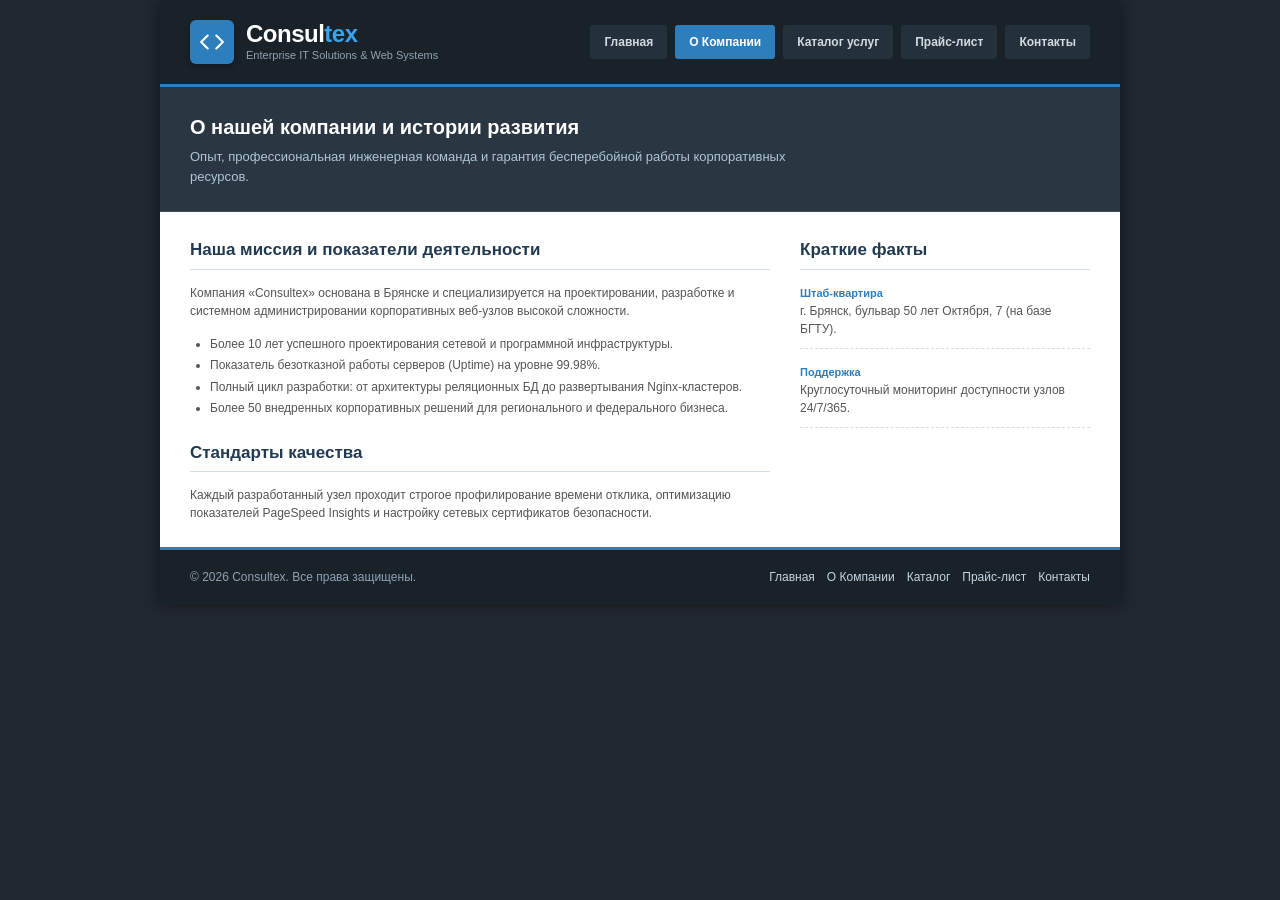
==== about.html @ 3c981e3c "first commit" ====
<!DOCTYPE html>
<html lang="ru">
<head>
  <meta charset="UTF-8">
  <title>Consultex | О Компании</title>
  <link rel="stylesheet" href="style.css">
</head>
<body>
<div id="main">
  <header id="header">
    <div class="header-row">
      <a href="index.html" class="logo-box">
        <div class="logo-icon">
          <svg viewBox="0 0 24 24">
            <polyline points="16 18 22 12 16 6"></polyline>
            <polyline points="8 6 2 12 8 18"></polyline>
          </svg>
        </div>
        <div class="logo-text">
          <h1>Consul<span>tex</span></h1>
          <p>Enterprise IT Solutions & Web Systems</p>
        </div>
      </a>
      <nav>
        <ul class="nav">
          <li><a href="index.html">Главная</a></li>
          <li><a href="about.html" class="current">О Компании</a></li>
          <li><a href="catalog.html">Каталог услуг</a></li>
          <li><a href="price.html">Прайс-лист</a></li>
          <li><a href="contacts.html">Контакты</a></li>
        </ul>
      </nav>
    </div>
  </header>

  <section class="promo-bar">
    <div>
      <h2>О нашей компании и истории развития</h2>
      <p>Опыт, профессиональная инженерная команда и гарантия бесперебойной работы корпоративных ресурсов.</p>
    </div>
  </section>

  <main class="content-wrap">
    <section class="main-col">
      <h2>Наша миссия и показатели деятельности</h2>
      <p style="margin-bottom: 14px;">
        Компания «Consultex» основана в Брянске и специализируется на проектировании, 
        разработке и системном администрировании корпоративных веб-узлов высокой сложности.
      </p>
      <ul style="margin: 0 0 20px 20px; line-height: 1.8;">
        <li>Более 10 лет успешного проектирования сетевой и программной инфраструктуры.</li>
        <li>Показатель безотказной работы серверов (Uptime) на уровне 99.98%.</li>
        <li>Полный цикл разработки: от архитектуры реляционных БД до развертывания Nginx-кластеров.</li>
        <li>Более 50 внедренных корпоративных решений для регионального и федерального бизнеса.</li>
      </ul>
      <h2>Стандарты качества</h2>
      <p>
        Каждый разработанный узел проходит строгое профилирование времени отклика, оптимизацию 
        показателей PageSpeed Insights и настройку сетевых сертификатов безопасности.
      </p>
    </section>

    <aside class="side-col">
      <h2>Краткие факты</h2>
      <ul class="news-list">
        <li>
          <span class="news-date">Штаб-квартира</span>
          <p>г. Брянск, бульвар 50 лет Октября, 7 (на базе БГТУ).</p>
        </li>
        <li>
          <span class="news-date">Поддержка</span>
          <p>Круглосуточный мониторинг доступности узлов 24/7/365.</p>
        </li>
      </ul>
    </aside>
  </main>

  <footer id="footer">
    <p>© 2026 Consultex. Все права защищены.</p>
    <ul>
      <li><a href="index.html">Главная</a></li>
      <li><a href="about.html">О Компании</a></li>
      <li><a href="catalog.html">Каталог</a></li>
      <li><a href="price.html">Прайс-лист</a></li>
      <li><a href="contacts.html">Контакты</a></li>
    </ul>
  </footer>
</div>
</body>
</html>
---- style.css ----
* {
  margin: 0;
  padding: 0;
  box-sizing: border-box;
}

body {
  font-family: Arial, Helvetica, sans-serif;
  font-size: 12px;
  line-height: 1.5;
  color: #555555;
  background-color: #21282e;
}

a {
  color: #1e70ab;
  text-decoration: underline;
}

a:hover {
  text-decoration: none;
}

#main {
  width: 960px;
  margin: 0 auto;
  background: #ffffff;
  box-shadow: 0 0 15px rgba(0, 0, 0, 0.5);
}

/* Шапка сайта */
#header {
  background: #1a2229;
  border-bottom: 3px solid #2d7ebc;
  padding: 20px 30px;
}

.header-row {
  display: flex;
  justify-content: space-between;
  align-items: center;
}

/* Логотип с графической эмблемой */
.logo-box {
  display: flex;
  align-items: center;
  gap: 12px;
  text-decoration: none;
}

.logo-icon {
  width: 44px;
  height: 44px;
  background: #2d7ebc;
  border-radius: 6px;
  display: flex;
  align-items: center;
  justify-content: center;
  box-shadow: 0 2px 6px rgba(0, 0, 0, 0.35);
  flex-shrink: 0;
}

.logo-icon svg {
  width: 26px;
  height: 26px;
  stroke: #ffffff;
  stroke-width: 2;
  fill: none;
  stroke-linecap: round;
  stroke-linejoin: round;
}

.logo-text h1 {
  font-size: 24px;
  line-height: 1.1;
  color: #ffffff;
  letter-spacing: -0.5px;
}

.logo-text h1 span {
  color: #38a3eb;
}

.logo-text p {
  color: #8da2b4;
  font-size: 11px;
}

/* Навигация */
.nav {
  display: flex;
  list-style: none;
  gap: 8px;
}

.nav li a {
  display: block;
  padding: 8px 14px;
  color: #d1dbe3;
  text-decoration: none;
  font-weight: bold;
  font-size: 12px;
  border-radius: 3px;
  background: #24303a;
  transition: background 0.2s;
}

.nav li a:hover,
.nav li a.current {
  background: #2d7ebc;
  color: #ffffff;
}

/* Рекламное обращение / Баннер */
.promo-bar {
  background: #2a3742;
  color: #ffffff;
  padding: 25px 30px;
  display: flex;
  justify-content: space-between;
  align-items: center;
  border-bottom: 1px solid #3c4c5a;
}

.promo-bar h2 {
  font-size: 20px;
  color: #ffffff;
  margin-bottom: 5px;
}

.promo-bar p {
  color: #b0c4d4;
  max-width: 650px;
  font-size: 13px;
}

/* Верхние 3 блока */
.top-blocks {
  display: grid;
  grid-template-columns: repeat(3, 1fr);
  background: #eef3f7;
  border-bottom: 1px solid #dbe3ea;
}

.t-col {
  padding: 20px 25px;
  border-right: 1px solid #dbe3ea;
}

.t-col:last-child {
  border-right: none;
}

.t-col h3 {
  font-size: 15px;
  color: #1f364d;
  margin-bottom: 8px;
  border-bottom: 2px solid #2d7ebc;
  padding-bottom: 4px;
}

/* Контентная сетка */
.content-wrap {
  padding: 25px 30px;
  display: grid;
  grid-template-columns: 2fr 1fr;
  gap: 30px;
}

.main-col h2,
.side-col h2 {
  font-size: 17px;
  color: #223b52;
  margin-bottom: 14px;
  border-bottom: 1px solid #d3dfe9;
  padding-bottom: 6px;
}

/* Новости */
.news-list {
  list-style: none;
}

.news-list li {
  margin-bottom: 14px;
  padding-bottom: 10px;
  border-bottom: 1px dashed #d5dee5;
}

.news-date {
  font-weight: bold;
  color: #2d7ebc;
  font-size: 11px;
}

/* Карточки каталога с фото */
.catalog-cards {
  display: grid;
  grid-template-columns: 1fr 1fr;
  gap: 20px;
  margin-top: 15px;
}

.c-item {
  border: 1px solid #dbe3ea;
  padding: 14px;
  background: #fbfcfd;
  border-radius: 4px;
}

.c-item img {
  width: 100%;
  height: 140px;
  object-fit: cover;
  border-radius: 3px;
  margin-bottom: 10px;
  border: 1px solid #d3dfe9;
  display: block;
}

.c-item h4 {
  font-size: 14px;
  color: #1f364d;
  margin-bottom: 6px;
}

.c-item ul {
  margin: 6px 0 0 18px;
  line-height: 1.6;
}

/* Цветная таблица прайс-листа */
.price-table {
  width: 100%;
  border-collapse: collapse;
  margin-top: 15px;
  font-size: 12px;
}

.price-table th,
.price-table td {
  border: 1px solid #c9d7e1;
  padding: 10px 14px;
  text-align: left;
}

.price-table th {
  background: #2c3e50;
  color: #ffffff;
}

.price-table .cat-row {
  background: #d9eaf7;
  font-weight: bold;
  color: #1b4467;
}

.price-table .special-row {
  background: #fff6d6;
  font-weight: 600;
}

/* Контейнер интерактивной карты */
.map-box {
  margin-top: 15px;
  border: 2px solid #c9d7e1;
  border-radius: 4px;
  overflow: hidden;
  height: 280px;
}

/* Подвал */
#footer {
  background: #1a2229;
  color: #8da2b4;
  padding: 18px 30px;
  border-top: 3px solid #2d7ebc;
  display: flex;
  justify-content: space-between;
  align-items: center;
}

#footer ul {
  display: flex;
  list-style: none;
  gap: 12px;
}

#footer a {
  color: #c4d5e2;
  text-decoration: none;
}

#footer a:hover {
  text-decoration: underline;
}
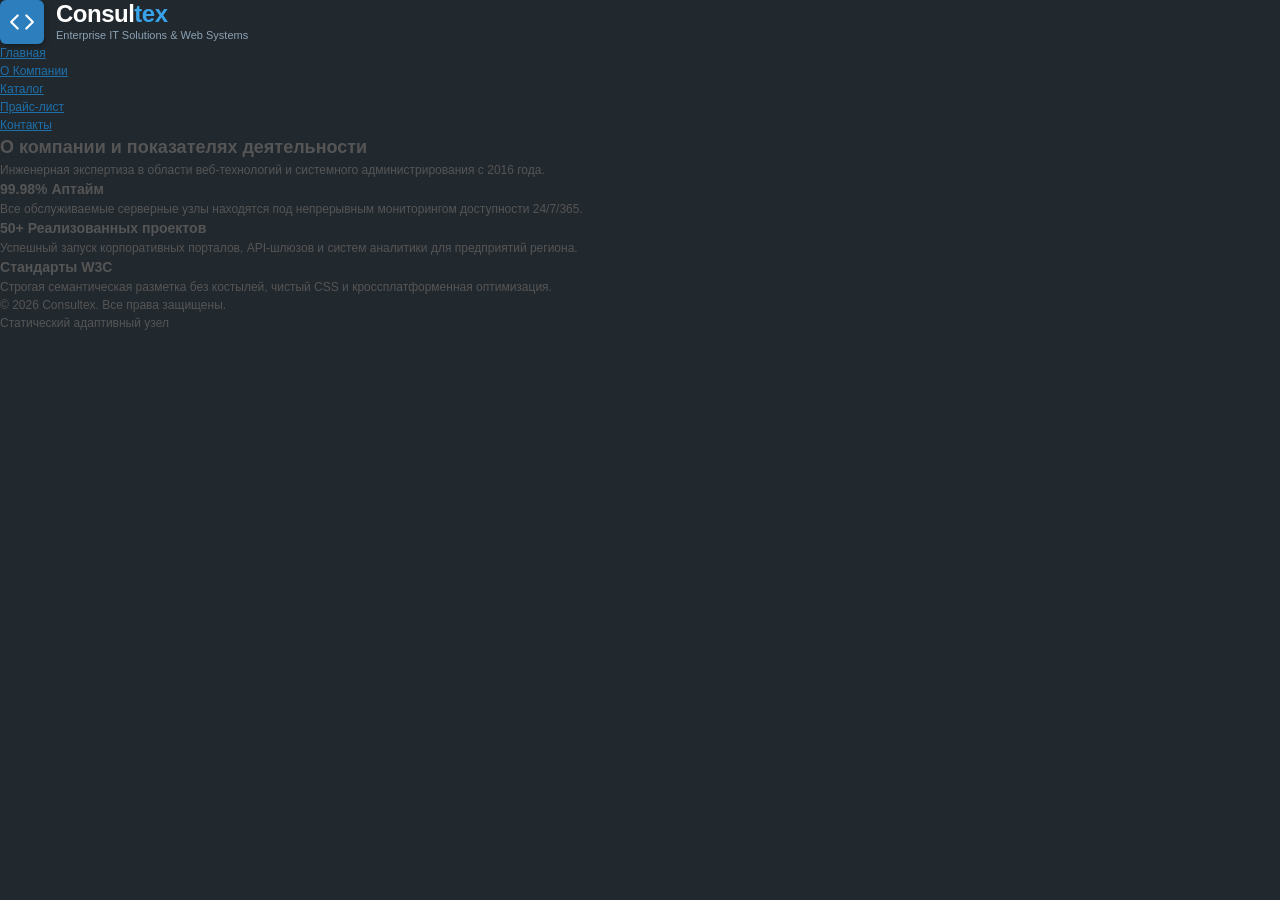
==== commit 3f4d1e45: "Бебе эбаут" ====
--- a/about.html
+++ b/about.html
@@ -2,13 +2,14 @@
 <html lang="ru">
 <head>
   <meta charset="UTF-8">
-  <title>Consultex | О Компании</title>
+  <meta name="viewport" content="width=device-width, initial-scale=1.0">
+  <title>О Компании | Consultex</title>
   <link rel="stylesheet" href="style.css">
 </head>
 <body>
-<div id="main">
-  <header id="header">
-    <div class="header-row">
+
+  <header class="header">
+    <div class="container header-container">
       <a href="index.html" class="logo-box">
         <div class="logo-icon">
           <svg viewBox="0 0 24 24">
@@ -22,69 +23,47 @@
         </div>
       </a>
       <nav>
-        <ul class="nav">
-          <li><a href="index.html">Главная</a></li>
-          <li><a href="about.html" class="current">О Компании</a></li>
-          <li><a href="catalog.html">Каталог услуг</a></li>
-          <li><a href="price.html">Прайс-лист</a></li>
-          <li><a href="contacts.html">Контакты</a></li>
+        <ul class="nav-menu">
+          <li><a href="index.html" class="nav-link">Главная</a></li>
+          <li><a href="about.html" class="nav-link active">О Компании</a></li>
+          <li><a href="catalog.html" class="nav-link">Каталог</a></li>
+          <li><a href="price.html" class="nav-link">Прайс-лист</a></li>
+          <li><a href="contacts.html" class="nav-link">Контакты</a></li>
         </ul>
       </nav>
     </div>
   </header>
 
-  <section class="promo-bar">
-    <div>
-      <h2>О нашей компании и истории развития</h2>
-      <p>Опыт, профессиональная инженерная команда и гарантия бесперебойной работы корпоративных ресурсов.</p>
-    </div>
-  </section>
-
-  <main class="content-wrap">
-    <section class="main-col">
-      <h2>Наша миссия и показатели деятельности</h2>
-      <p style="margin-bottom: 14px;">
-        Компания «Consultex» основана в Брянске и специализируется на проектировании, 
-        разработке и системном администрировании корпоративных веб-узлов высокой сложности.
-      </p>
-      <ul style="margin: 0 0 20px 20px; line-height: 1.8;">
-        <li>Более 10 лет успешного проектирования сетевой и программной инфраструктуры.</li>
-        <li>Показатель безотказной работы серверов (Uptime) на уровне 99.98%.</li>
-        <li>Полный цикл разработки: от архитектуры реляционных БД до развертывания Nginx-кластеров.</li>
-        <li>Более 50 внедренных корпоративных решений для регионального и федерального бизнеса.</li>
-      </ul>
-      <h2>Стандарты качества</h2>
-      <p>
-        Каждый разработанный узел проходит строгое профилирование времени отклика, оптимизацию 
-        показателей PageSpeed Insights и настройку сетевых сертификатов безопасности.
-      </p>
+  <main class="container">
+    <section class="hero">
+      <div class="hero-box">
+        <h2 class="hero-title">О компании и показателях деятельности</h2>
+        <p class="hero-subtitle">Инженерная экспертиза в области веб-технологий и системного администрирования с 2016 года.</p>
+      </div>
     </section>
 
-    <aside class="side-col">
-      <h2>Краткие факты</h2>
-      <ul class="news-list">
-        <li>
-          <span class="news-date">Штаб-квартира</span>
-          <p>г. Брянск, бульвар 50 лет Октября, 7 (на базе БГТУ).</p>
-        </li>
-        <li>
-          <span class="news-date">Поддержка</span>
-          <p>Круглосуточный мониторинг доступности узлов 24/7/365.</p>
-        </li>
-      </ul>
-    </aside>
+    <section class="grid-3">
+      <div class="card">
+        <h3 class="card-title">99.98% Аптайм</h3>
+        <p class="card-desc">Все обслуживаемые серверные узлы находятся под непрерывным мониторингом доступности 24/7/365.</p>
+      </div>
+      <div class="card">
+        <h3 class="card-title">50+ Реализованных проектов</h3>
+        <p class="card-desc">Успешный запуск корпоративных порталов, API-шлюзов и систем аналитики для предприятий региона.</p>
+      </div>
+      <div class="card">
+        <h3 class="card-title">Стандарты W3C</h3>
+        <p class="card-desc">Строгая семантическая разметка без костылей, чистый CSS и кроссплатформенная оптимизация.</p>
+      </div>
+    </section>
   </main>
 
-  <footer id="footer">
-    <p>© 2026 Consultex. Все права защищены.</p>
-    <ul>
-      <li><a href="index.html">Главная</a></li>
-      <li><a href="about.html">О Компании</a></li>
-      <li><a href="catalog.html">Каталог</a></li>
-      <li><a href="price.html">Прайс-лист</a></li>
-      <li><a href="contacts.html">Контакты</a></li>
-    </ul>
+  <footer class="footer">
+    <div class="container footer-container">
+      <p>© 2026 Consultex. Все права защищены.</p>
+      <p>Статический адаптивный узел</p>
+    </div>
   </footer>
-</div>
+
 </body>
-</html>+</html>
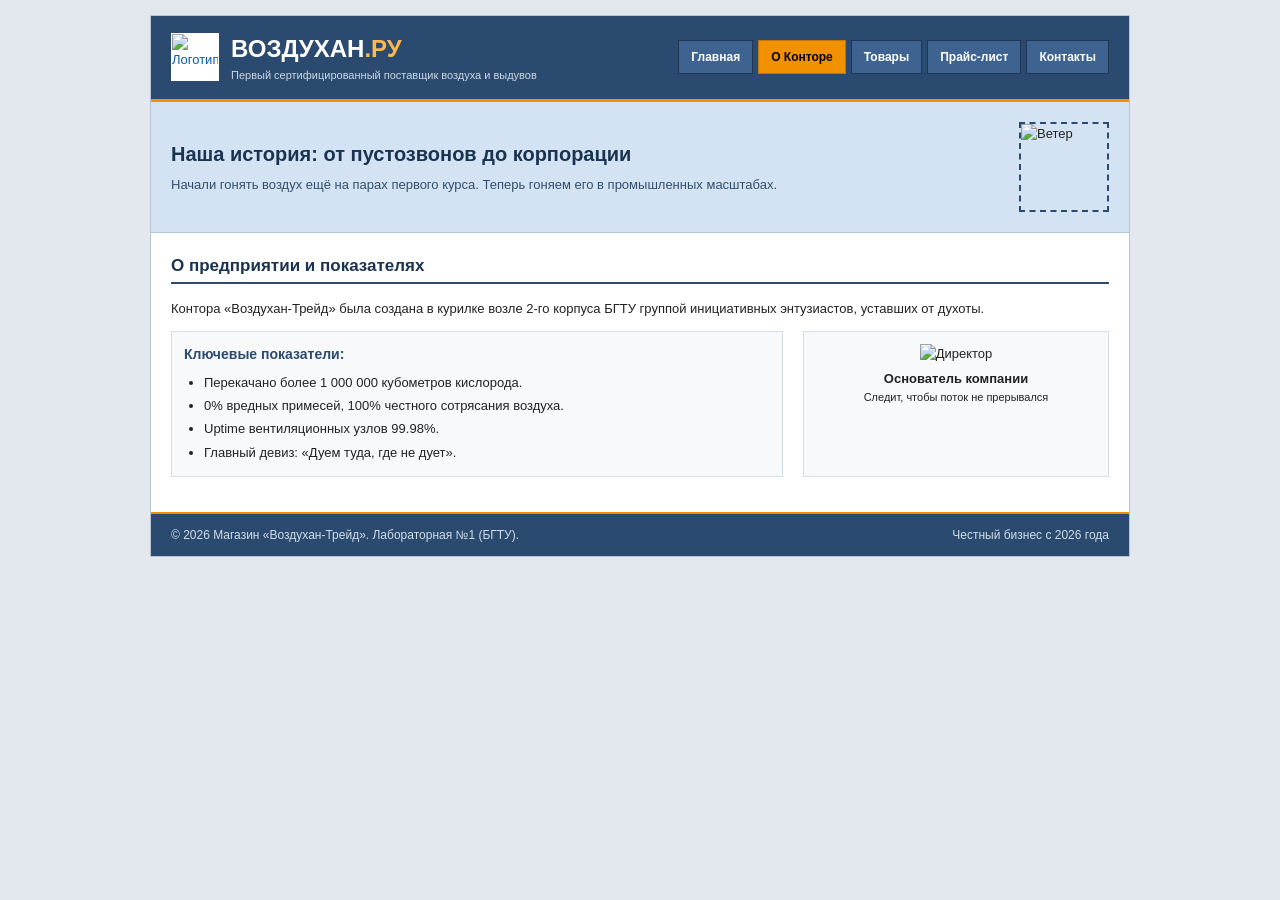
==== commit 52c36087: "Попа эбаут" ====
--- a/about.html
+++ b/about.html
@@ -3,67 +3,65 @@
 <head>
   <meta charset="UTF-8">
   <meta name="viewport" content="width=device-width, initial-scale=1.0">
-  <title>О Компании | Consultex</title>
+  <title>О Конторе — Воздухан-Трейд</title>
   <link rel="stylesheet" href="style.css">
 </head>
 <body>
+<div id="wrap">
+  
+  <div id="header">
+    <a href="index.html" class="logo-area">
+      <img src="https://media.tenor.com/On7kvXhzml4AAAAj/cat-spinning.gif" alt="Логотип">
+      <div>
+        <div class="logo-title">ВОЗДУХАН<span>.РУ</span></div>
+        <div class="logo-tagline">Первый сертифицированный поставщик воздуха и выдувов</div>
+      </div>
+    </a>
+    <ul class="main-nav">
+      <li><a href="index.html">Главная</a></li>
+      <li><a href="about.html" class="active">О Конторе</a></li>
+      <li><a href="catalog.html">Товары</a></li>
+      <li><a href="price.html">Прайс-лист</a></li>
+      <li><a href="contacts.html">Контакты</a></li>
+    </ul>
+  </div>
 
-  <header class="header">
-    <div class="container header-container">
-      <a href="index.html" class="logo-box">
-        <div class="logo-icon">
-          <svg viewBox="0 0 24 24">
-            <polyline points="16 18 22 12 16 6"></polyline>
-            <polyline points="8 6 2 12 8 18"></polyline>
-          </svg>
-        </div>
-        <div class="logo-text">
-          <h1>Consul<span>tex</span></h1>
-          <p>Enterprise IT Solutions & Web Systems</p>
-        </div>
-      </a>
-      <nav>
-        <ul class="nav-menu">
-          <li><a href="index.html" class="nav-link">Главная</a></li>
-          <li><a href="about.html" class="nav-link active">О Компании</a></li>
-          <li><a href="catalog.html" class="nav-link">Каталог</a></li>
-          <li><a href="price.html" class="nav-link">Прайс-лист</a></li>
-          <li><a href="contacts.html" class="nav-link">Контакты</a></li>
+  <div class="promo-banner">
+    <div class="promo-text">
+      <h2>Наша история: от пустозвонов до корпорации</h2>
+      <p>Начали гонять воздух ещё на парах первого курса. Теперь гоняем его в промышленных масштабах.</p>
+    </div>
+    <img class="promo-gif" src="https://media.tenor.com/gK9C-r1P01IAAAAM/cat-wind.gif" alt="Ветер">
+  </div>
+
+  <div class="content">
+    <h2>О предприятии и показателях</h2>
+    <p style="margin-bottom: 12px;">Контора «Воздухан-Трейд» была создана в курилке возле 2-го корпуса БГТУ группой инициативных энтузиастов, уставших от духоты.</p>
+    
+    <div class="grid-cols">
+      <div class="info-block">
+        <h3>Ключевые показатели:</h3>
+        <ul style="margin-left: 20px; line-height: 1.8;">
+          <li>Перекачано более 1 000 000 кубометров кислорода.</li>
+          <li>0% вредных примесей, 100% честного сотрясания воздуха.</li>
+          <li>Uptime вентиляционных узлов 99.98%.</li>
+          <li>Главный девиз: «Дуем туда, где не дует».</li>
         </ul>
-      </nav>
+      </div>
+
+      <div class="info-block" style="text-align: center;">
+        <img src="https://media.tenor.com/vHqQ3zK3g54AAAAM/gigachad.gif" style="width: 100%; height: 130px; object-fit: cover;" alt="Директор">
+        <p style="margin-top: 6px; font-weight: bold;">Основатель компании</p>
+        <p style="font-size: 11px;">Следит, чтобы поток не прерывался</p>
+      </div>
     </div>
-  </header>
+  </div>
 
-  <main class="container">
-    <section class="hero">
-      <div class="hero-box">
-        <h2 class="hero-title">О компании и показателях деятельности</h2>
-        <p class="hero-subtitle">Инженерная экспертиза в области веб-технологий и системного администрирования с 2016 года.</p>
-      </div>
-    </section>
+  <div id="footer">
+    <div>© 2026 Магазин «Воздухан-Трейд». Лабораторная №1 (БГТУ).</div>
+    <div>Честный бизнес с 2026 года</div>
+  </div>
 
-    <section class="grid-3">
-      <div class="card">
-        <h3 class="card-title">99.98% Аптайм</h3>
-        <p class="card-desc">Все обслуживаемые серверные узлы находятся под непрерывным мониторингом доступности 24/7/365.</p>
-      </div>
-      <div class="card">
-        <h3 class="card-title">50+ Реализованных проектов</h3>
-        <p class="card-desc">Успешный запуск корпоративных порталов, API-шлюзов и систем аналитики для предприятий региона.</p>
-      </div>
-      <div class="card">
-        <h3 class="card-title">Стандарты W3C</h3>
-        <p class="card-desc">Строгая семантическая разметка без костылей, чистый CSS и кроссплатформенная оптимизация.</p>
-      </div>
-    </section>
-  </main>
-
-  <footer class="footer">
-    <div class="container footer-container">
-      <p>© 2026 Consultex. Все права защищены.</p>
-      <p>Статический адаптивный узел</p>
-    </div>
-  </footer>
-
+</div>
 </body>
 </html>
--- a/style.css
+++ b/style.css
@@ -1,3 +1,4 @@
+/* Простая приземлённая палитра: классический серый + корпоративный синий */
 * {
   margin: 0;
   padding: 0;
@@ -5,15 +6,15 @@
 }
 
 body {
-  font-family: Arial, Helvetica, sans-serif;
-  font-size: 12px;
+  font-family: Arial, "Helvetica CY", sans-serif;
+  background-color: #e3e8ee;
+  color: #222222;
+  font-size: 13px;
   line-height: 1.5;
-  color: #555555;
-  background-color: #21282e;
 }
 
 a {
-  color: #1e70ab;
+  color: #0b5cab;
   text-decoration: underline;
 }
 
@@ -21,277 +22,240 @@
   text-decoration: none;
 }
 
-#main {
-  width: 960px;
-  margin: 0 auto;
+/* Главный блок сайта без градиентов и теней */
+#wrap {
+  width: 100%;
+  max-width: 980px;
+  margin: 15px auto;
   background: #ffffff;
-  box-shadow: 0 0 15px rgba(0, 0, 0, 0.5);
-}
-
-/* Шапка сайта */
+  border: 1px solid #b8c4d0;
+}
+
+/* Шапка */
 #header {
-  background: #1a2229;
-  border-bottom: 3px solid #2d7ebc;
-  padding: 20px 30px;
-}
-
-.header-row {
+  background: #2b4a6f;
+  padding: 15px 20px;
+  border-bottom: 3px solid #f29100;
   display: flex;
   justify-content: space-between;
   align-items: center;
-}
-
-/* Логотип с графической эмблемой */
-.logo-box {
+  flex-wrap: wrap;
+  gap: 15px;
+}
+
+.logo-area {
   display: flex;
   align-items: center;
   gap: 12px;
   text-decoration: none;
 }
 
-.logo-icon {
-  width: 44px;
-  height: 44px;
-  background: #2d7ebc;
-  border-radius: 6px;
-  display: flex;
-  align-items: center;
-  justify-content: center;
-  box-shadow: 0 2px 6px rgba(0, 0, 0, 0.35);
-  flex-shrink: 0;
-}
-
-.logo-icon svg {
-  width: 26px;
-  height: 26px;
-  stroke: #ffffff;
-  stroke-width: 2;
-  fill: none;
-  stroke-linecap: round;
-  stroke-linejoin: round;
-}
-
-.logo-text h1 {
+.logo-area img {
+  width: 48px;
+  height: 48px;
+  border: 1px solid #ffffff;
+  background: #ffffff;
+}
+
+.logo-title {
+  color: #ffffff;
   font-size: 24px;
-  line-height: 1.1;
-  color: #ffffff;
-  letter-spacing: -0.5px;
-}
-
-.logo-text h1 span {
-  color: #38a3eb;
-}
-
-.logo-text p {
-  color: #8da2b4;
+  font-weight: bold;
+}
+
+.logo-title span {
+  color: #ffb84d;
+}
+
+.logo-tagline {
+  color: #cdd9e5;
   font-size: 11px;
 }
 
-/* Навигация */
-.nav {
+/* Меню без анимаций */
+.main-nav {
   display: flex;
   list-style: none;
-  gap: 8px;
-}
-
-.nav li a {
+  gap: 5px;
+  flex-wrap: wrap;
+}
+
+.main-nav li a {
   display: block;
-  padding: 8px 14px;
-  color: #d1dbe3;
+  padding: 7px 12px;
+  background: #3e6391;
+  color: #ffffff;
   text-decoration: none;
   font-weight: bold;
   font-size: 12px;
-  border-radius: 3px;
-  background: #24303a;
-  transition: background 0.2s;
-}
-
-.nav li a:hover,
-.nav li a.current {
-  background: #2d7ebc;
-  color: #ffffff;
-}
-
-/* Рекламное обращение / Баннер */
-.promo-bar {
-  background: #2a3742;
-  color: #ffffff;
-  padding: 25px 30px;
-  display: flex;
+  border: 1px solid #1f3754;
+}
+
+.main-nav li a:hover {
+  background: #1f3754;
+}
+
+.main-nav li a.active {
+  background: #f29100;
+  color: #000000;
+  border-color: #c47500;
+}
+
+/* Баннер / Реклама */
+.promo-banner {
+  background: #d4e3f3;
+  border-bottom: 1px solid #b2c8de;
+  padding: 20px;
+  display: flex;
+  align-items: center;
   justify-content: space-between;
-  align-items: center;
-  border-bottom: 1px solid #3c4c5a;
-}
-
-.promo-bar h2 {
+  gap: 20px;
+}
+
+.promo-text h2 {
   font-size: 20px;
-  color: #ffffff;
-  margin-bottom: 5px;
-}
-
-.promo-bar p {
-  color: #b0c4d4;
-  max-width: 650px;
+  color: #1a3350;
+  margin-bottom: 6px;
+}
+
+.promo-text p {
   font-size: 13px;
-}
-
-/* Верхние 3 блока */
-.top-blocks {
-  display: grid;
-  grid-template-columns: repeat(3, 1fr);
-  background: #eef3f7;
-  border-bottom: 1px solid #dbe3ea;
-}
-
-.t-col {
-  padding: 20px 25px;
-  border-right: 1px solid #dbe3ea;
-}
-
-.t-col:last-child {
-  border-right: none;
-}
-
-.t-col h3 {
-  font-size: 15px;
-  color: #1f364d;
-  margin-bottom: 8px;
-  border-bottom: 2px solid #2d7ebc;
+  color: #334e6b;
+}
+
+.promo-gif {
+  width: 90px;
+  height: 90px;
+  object-fit: cover;
+  border: 2px dashed #2b4a6f;
+}
+
+/* Контент */
+.content {
+  padding: 20px;
+}
+
+.content h2 {
+  font-size: 17px;
+  color: #1a3350;
+  border-bottom: 2px solid #2b4a6f;
   padding-bottom: 4px;
-}
-
-/* Контентная сетка */
-.content-wrap {
-  padding: 25px 30px;
+  margin-bottom: 15px;
+}
+
+.grid-cols {
   display: grid;
   grid-template-columns: 2fr 1fr;
-  gap: 30px;
-}
-
-.main-col h2,
-.side-col h2 {
-  font-size: 17px;
-  color: #223b52;
-  margin-bottom: 14px;
-  border-bottom: 1px solid #d3dfe9;
-  padding-bottom: 6px;
-}
-
-/* Новости */
-.news-list {
-  list-style: none;
-}
-
-.news-list li {
-  margin-bottom: 14px;
-  padding-bottom: 10px;
-  border-bottom: 1px dashed #d5dee5;
-}
-
-.news-date {
-  font-weight: bold;
-  color: #2d7ebc;
-  font-size: 11px;
-}
-
-/* Карточки каталога с фото */
-.catalog-cards {
+  gap: 20px;
+}
+
+.info-block {
+  background: #f7f9fb;
+  border: 1px solid #d5dee7;
+  padding: 12px;
+  margin-bottom: 15px;
+}
+
+.info-block h3 {
+  font-size: 14px;
+  color: #2b4a6f;
+  margin-bottom: 6px;
+}
+
+/* Каталог */
+.catalog-list {
   display: grid;
   grid-template-columns: 1fr 1fr;
-  gap: 20px;
-  margin-top: 15px;
-}
-
-.c-item {
-  border: 1px solid #dbe3ea;
-  padding: 14px;
-  background: #fbfcfd;
-  border-radius: 4px;
-}
-
-.c-item img {
+  gap: 15px;
+}
+
+.item-card {
+  border: 1px solid #cfd9e3;
+  background: #fafbfc;
+  padding: 12px;
+}
+
+.item-card img {
   width: 100%;
   height: 140px;
   object-fit: cover;
-  border-radius: 3px;
-  margin-bottom: 10px;
-  border: 1px solid #d3dfe9;
-  display: block;
-}
-
-.c-item h4 {
+  border: 1px solid #bcc8d4;
+  margin-bottom: 8px;
+  background: #eee;
+}
+
+.item-card h4 {
   font-size: 14px;
-  color: #1f364d;
+  color: #1a3350;
   margin-bottom: 6px;
 }
 
-.c-item ul {
-  margin: 6px 0 0 18px;
-  line-height: 1.6;
-}
-
-/* Цветная таблица прайс-листа */
-.price-table {
+.item-card ul {
+  margin: 6px 0 0 16px;
+  font-size: 11px;
+}
+
+/* Прайс-лист таблица */
+.table-box {
   width: 100%;
   border-collapse: collapse;
-  margin-top: 15px;
-  font-size: 12px;
-}
-
-.price-table th,
-.price-table td {
-  border: 1px solid #c9d7e1;
-  padding: 10px 14px;
+  margin-top: 10px;
+}
+
+.table-box th, .table-box td {
+  border: 1px solid #9fb3c8;
+  padding: 8px 10px;
   text-align: left;
 }
 
-.price-table th {
-  background: #2c3e50;
-  color: #ffffff;
-}
-
-.price-table .cat-row {
-  background: #d9eaf7;
-  font-weight: bold;
-  color: #1b4467;
-}
-
-.price-table .special-row {
-  background: #fff6d6;
-  font-weight: 600;
-}
-
-/* Контейнер интерактивной карты */
-.map-box {
-  margin-top: 15px;
-  border: 2px solid #c9d7e1;
-  border-radius: 4px;
-  overflow: hidden;
-  height: 280px;
+.table-box th {
+  background: #2b4a6f;
+  color: #ffffff;
+}
+
+.table-box .row-cat {
+  background: #c7dcf0;
+  font-weight: bold;
+  color: #10263e;
+}
+
+.table-box .row-pop {
+  background: #fff0bd;
+  font-weight: bold;
+}
+
+/* Карта */
+.map-wrap {
+  border: 2px solid #2b4a6f;
+  margin-top: 10px;
+  height: 300px;
 }
 
 /* Подвал */
 #footer {
-  background: #1a2229;
-  color: #8da2b4;
-  padding: 18px 30px;
-  border-top: 3px solid #2d7ebc;
+  background: #2b4a6f;
+  color: #d1dde8;
+  padding: 12px 20px;
+  font-size: 12px;
   display: flex;
   justify-content: space-between;
   align-items: center;
-}
-
-#footer ul {
-  display: flex;
-  list-style: none;
-  gap: 12px;
+  flex-wrap: wrap;
+  gap: 10px;
+  border-top: 2px solid #f29100;
 }
 
 #footer a {
-  color: #c4d5e2;
-  text-decoration: none;
-}
-
-#footer a:hover {
-  text-decoration: underline;
-}+  color: #ffffff;
+}
+
+/* Адаптив для мобилок и старых моников */
+@media (max-width: 768px) {
+  .grid-cols, .catalog-list {
+    grid-template-columns: 1fr;
+  }
+  .promo-banner {
+    flex-direction: column;
+    text-align: center;
+  }
+}
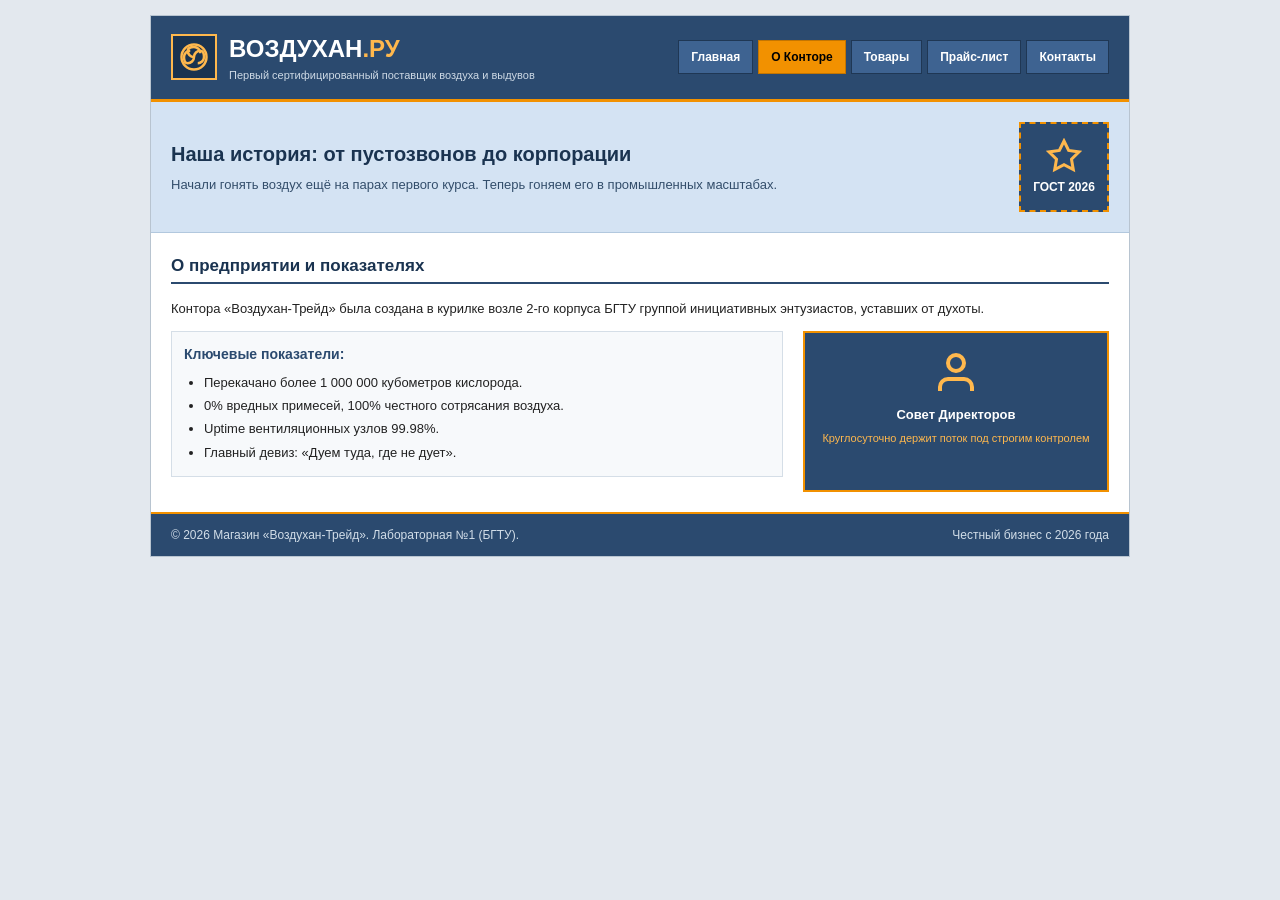
==== commit 4350aeee: "Пипи эбаут" ====
--- a/about.html
+++ b/about.html
@@ -11,7 +11,14 @@
   
   <div id="header">
     <a href="index.html" class="logo-area">
-      <img src="https://media.tenor.com/On7kvXhzml4AAAAj/cat-spinning.gif" alt="Логотип">
+      <div class="logo-icon-box">
+        <svg viewBox="0 0 24 24">
+          <circle cx="12" cy="12" r="10"></circle>
+          <path d="M12 12c0-3 2.5-5 5-5s3 2 3 5-2.5 5-5 5"></path>
+          <path d="M12 12c-3 0-5-2.5-5-5s2-3 5-3 5 2.5 5 5"></path>
+          <path d="M12 12c0 3-2.5 5-5 5s-3-2-3-5 2.5-5 5-5"></path>
+        </svg>
+      </div>
       <div>
         <div class="logo-title">ВОЗДУХАН<span>.РУ</span></div>
         <div class="logo-tagline">Первый сертифицированный поставщик воздуха и выдувов</div>
@@ -31,7 +38,12 @@
       <h2>Наша история: от пустозвонов до корпорации</h2>
       <p>Начали гонять воздух ещё на парах первого курса. Теперь гоняем его в промышленных масштабах.</p>
     </div>
-    <img class="promo-gif" src="https://media.tenor.com/gK9C-r1P01IAAAAM/cat-wind.gif" alt="Ветер">
+    <div class="promo-badge">
+      <svg viewBox="0 0 24 24">
+        <polygon points="12 2 15.09 8.26 22 9.27 17 14.14 18.18 21.02 12 17.77 5.82 21.02 7 14.14 2 9.27 8.91 8.26 12 2"></polygon>
+      </svg>
+      ГОСТ 2026
+    </div>
   </div>
 
   <div class="content">
@@ -49,10 +61,13 @@
         </ul>
       </div>
 
-      <div class="info-block" style="text-align: center;">
-        <img src="https://media.tenor.com/vHqQ3zK3g54AAAAM/gigachad.gif" style="width: 100%; height: 130px; object-fit: cover;" alt="Директор">
-        <p style="margin-top: 6px; font-weight: bold;">Основатель компании</p>
-        <p style="font-size: 11px;">Следит, чтобы поток не прерывался</p>
+      <div class="meme-card">
+        <svg viewBox="0 0 24 24">
+          <path d="M20 21v-2a4 4 0 0 0-4-4H8a4 4 0 0 0-4 4v2"></path>
+          <circle cx="12" cy="7" r="4"></circle>
+        </svg>
+        <p style="font-weight: bold; margin-bottom: 6px;">Совет Директоров</p>
+        <p style="font-size: 11px; color: #ffb84d;">Круглосуточно держит поток под строгим контролем</p>
       </div>
     </div>
   </div>
--- a/style.css
+++ b/style.css
@@ -1,4 +1,3 @@
-/* Простая приземлённая палитра: классический серый + корпоративный синий */
 * {
   margin: 0;
   padding: 0;
@@ -22,7 +21,6 @@
   text-decoration: none;
 }
 
-/* Главный блок сайта без градиентов и теней */
 #wrap {
   width: 100%;
   max-width: 980px;
@@ -50,11 +48,23 @@
   text-decoration: none;
 }
 
-.logo-area img {
-  width: 48px;
-  height: 48px;
-  border: 1px solid #ffffff;
-  background: #ffffff;
+.logo-icon-box {
+  width: 46px;
+  height: 46px;
+  background: #1a3350;
+  border: 2px solid #ffb84d;
+  display: flex;
+  align-items: center;
+  justify-content: center;
+  flex-shrink: 0;
+}
+
+.logo-icon-box svg {
+  width: 30px;
+  height: 30px;
+  stroke: #ffb84d;
+  stroke-width: 2;
+  fill: none;
 }
 
 .logo-title {
@@ -72,7 +82,7 @@
   font-size: 11px;
 }
 
-/* Меню без анимаций */
+/* Меню */
 .main-nav {
   display: flex;
   list-style: none;
@@ -101,7 +111,7 @@
   border-color: #c47500;
 }
 
-/* Баннер / Реклама */
+/* Баннер */
 .promo-banner {
   background: #d4e3f3;
   border-bottom: 1px solid #b2c8de;
@@ -123,11 +133,29 @@
   color: #334e6b;
 }
 
-.promo-gif {
+.promo-badge {
   width: 90px;
   height: 90px;
-  object-fit: cover;
-  border: 2px dashed #2b4a6f;
+  background: #2b4a6f;
+  border: 2px dashed #f29100;
+  display: flex;
+  flex-direction: column;
+  align-items: center;
+  justify-content: center;
+  color: #ffffff;
+  text-align: center;
+  font-weight: bold;
+  font-size: 12px;
+  flex-shrink: 0;
+}
+
+.promo-badge svg {
+  width: 36px;
+  height: 36px;
+  stroke: #ffb84d;
+  stroke-width: 2;
+  fill: none;
+  margin-bottom: 4px;
 }
 
 /* Контент */
@@ -177,11 +205,12 @@
 
 .item-card img {
   width: 100%;
-  height: 140px;
+  height: 160px;
   object-fit: cover;
   border: 1px solid #bcc8d4;
   margin-bottom: 8px;
   background: #eee;
+  display: block;
 }
 
 .item-card h4 {
@@ -195,7 +224,7 @@
   font-size: 11px;
 }
 
-/* Прайс-лист таблица */
+/* Таблица прайс-листа */
 .table-box {
   width: 100%;
   border-collapse: collapse;
@@ -231,6 +260,25 @@
   height: 300px;
 }
 
+/* Мем-карточки в сайдбаре */
+.meme-card {
+  background: #2b4a6f;
+  color: #ffffff;
+  padding: 16px;
+  text-align: center;
+  border: 2px solid #f29100;
+}
+
+.meme-card svg {
+  width: 48px;
+  height: 48px;
+  stroke: #ffb84d;
+  stroke-width: 2;
+  fill: none;
+  margin: 0 auto 8px;
+  display: block;
+}
+
 /* Подвал */
 #footer {
   background: #2b4a6f;
@@ -249,7 +297,7 @@
   color: #ffffff;
 }
 
-/* Адаптив для мобилок и старых моников */
+/* Адаптивность */
 @media (max-width: 768px) {
   .grid-cols, .catalog-list {
     grid-template-columns: 1fr;
